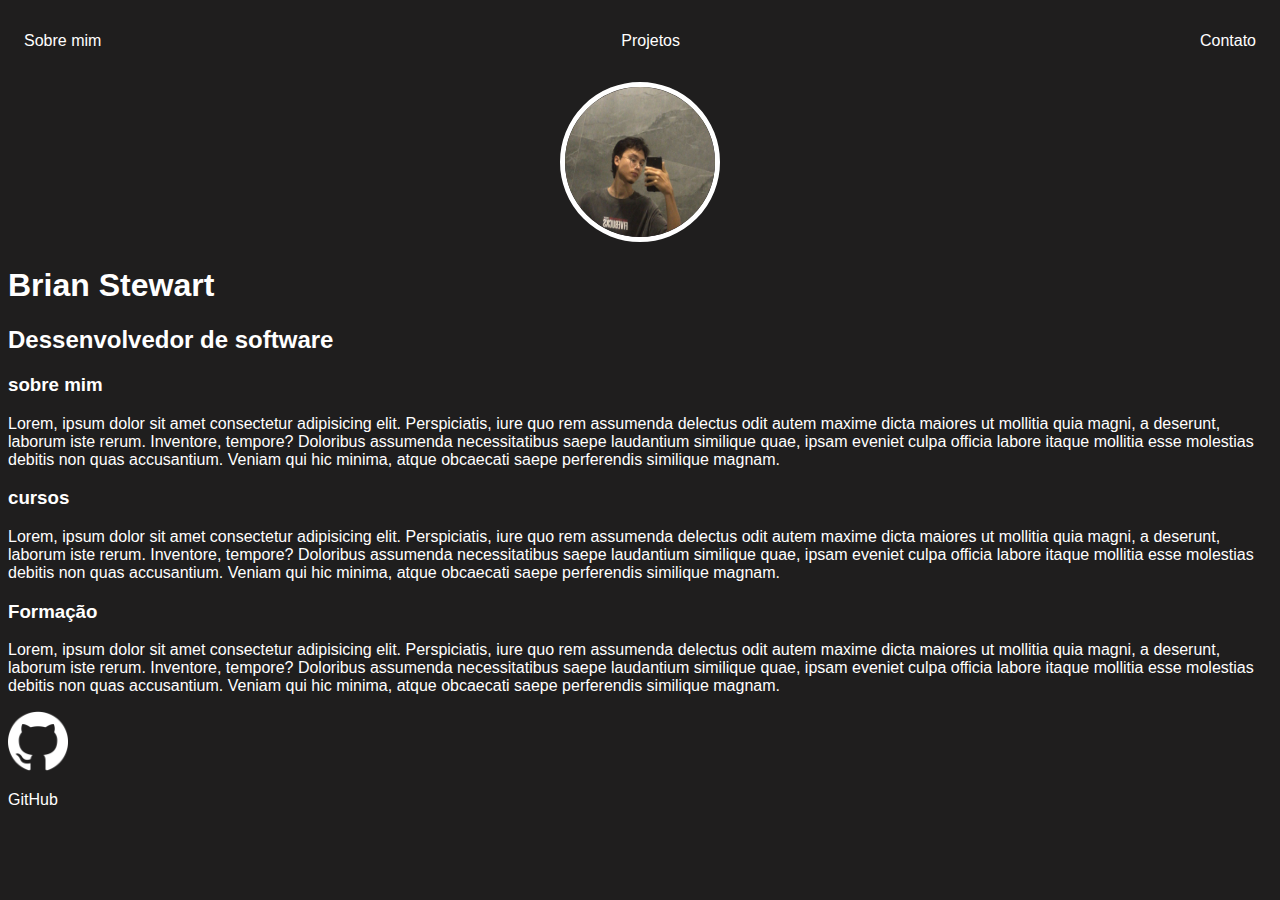
==== index.html @ 1117ef51 "primeiro copm," ====
<!DOCTYPE html>
<html lang="en">
<head>
    <meta charset="UTF-8">
    <meta http-equiv="X-UA-Compatible" content="IE=edge">
    <meta name="viewport" content="width=device-width, initial-scale=1.0">
    <title>Brian Stewart</title>
    <link rel="stylesheet" href="index.css">
</head>
<body>
  <nav>
    <ul>
        <li>
             <a href="index.html">Sobre mim</a>
        </li>        <li>
            <a href="projects.html">Projetos</a>
       </li>        <li>
        <a href="contacts.html">Contato</a>
   </li>

    </ul>
  </nav>
  <header>
    <div class="center">
        <img src="img/WhatsApp Image 2023-03-18 at 01.11.40.jpg">     
    </div>
    <h1>Brian Stewart</h1>
    <h2>Dessenvolvedor de software</h2>
   
  </header>
  <main>
    <section>
        <h3>sobre mim</h3>
        <p>
           Lorem, ipsum dolor sit amet consectetur adipisicing elit. Perspiciatis, iure quo rem assumenda delectus odit autem maxime dicta maiores ut mollitia quia magni, a deserunt, laborum iste rerum. Inventore, tempore?
           Doloribus assumenda necessitatibus saepe laudantium similique quae, ipsam eveniet culpa officia labore itaque mollitia esse molestias debitis non quas accusantium. Veniam qui hic minima, atque obcaecati saepe perferendis similique magnam. 
        </p>
    </section>
    <section>
        <h3>cursos</h3>
        <p>
           Lorem, ipsum dolor sit amet consectetur adipisicing elit. Perspiciatis, iure quo rem assumenda delectus odit autem maxime dicta maiores ut mollitia quia magni, a deserunt, laborum iste rerum. Inventore, tempore?
           Doloribus assumenda necessitatibus saepe laudantium similique quae, ipsam eveniet culpa officia labore itaque mollitia esse molestias debitis non quas accusantium. Veniam qui hic minima, atque obcaecati saepe perferendis similique magnam. 
        </p>
    </section>
    <section>
        <h3>Formação</h3>
        <p>
           Lorem, ipsum dolor sit amet consectetur adipisicing elit. Perspiciatis, iure quo rem assumenda delectus odit autem maxime dicta maiores ut mollitia quia magni, a deserunt, laborum iste rerum. Inventore, tempore?
           Doloribus assumenda necessitatibus saepe laudantium similique quae, ipsam eveniet culpa officia labore itaque mollitia esse molestias debitis non quas accusantium. Veniam qui hic minima, atque obcaecati saepe perferendis similique magnam. 
        </p>
    </section>
  </main>
  <footer>
    <a>
       <a href="https://github.com/Br1anStewart" target="_blank" ><img src="img/github-icon-png-29999999999999.jpg" alt=""></a>
        <p>GitHub</p>
    </a>
  </footer>
  
</body>
</html>
---- index.css ----
body {
    color: white;
    background-color: rgb(31, 30, 30);
    
}

ul {
    display: flex;
    justify-content: space-between;
    list-style-type: none;
    align-items: center;
    padding: 16px;

}

a {
    color: white;
    text-decoration: none;
}

header img {
    width: 150px;
    height: 150px;
    border-radius: 50%;
    border: 5px solid white
}

.center {
    text-align: center;
}

footer img{
    width: 60px;
    height: 60px;
}
html{
    font-family: Arial, Helvetica, sans-serif;
}
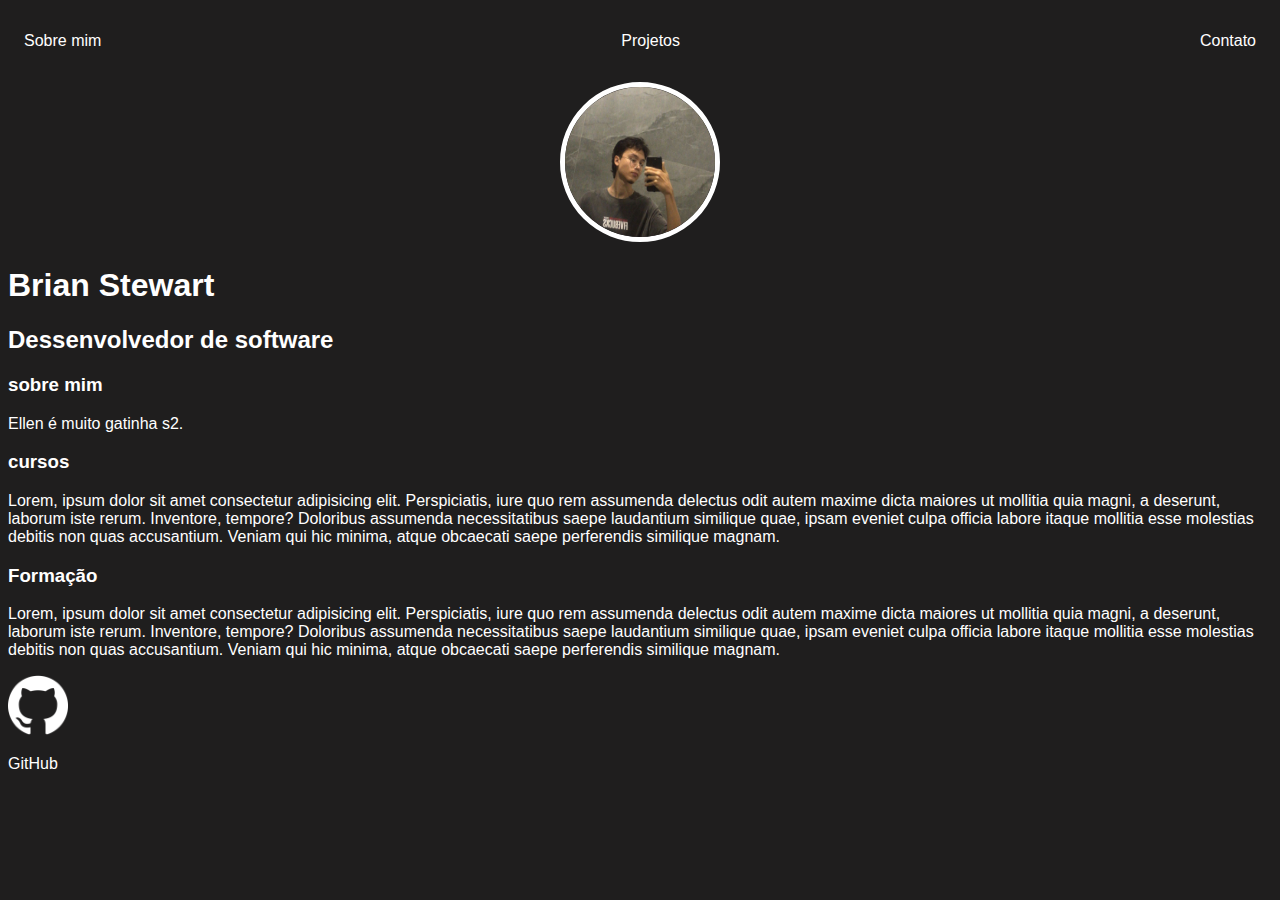
==== commit c5c7da07: "segunto commit" ====
--- a/index.html
+++ b/index.html
@@ -32,8 +32,7 @@
     <section>
         <h3>sobre mim</h3>
         <p>
-           Lorem, ipsum dolor sit amet consectetur adipisicing elit. Perspiciatis, iure quo rem assumenda delectus odit autem maxime dicta maiores ut mollitia quia magni, a deserunt, laborum iste rerum. Inventore, tempore?
-           Doloribus assumenda necessitatibus saepe laudantium similique quae, ipsam eveniet culpa officia labore itaque mollitia esse molestias debitis non quas accusantium. Veniam qui hic minima, atque obcaecati saepe perferendis similique magnam. 
+           Ellen é muito gatinha s2.
         </p>
     </section>
     <section>
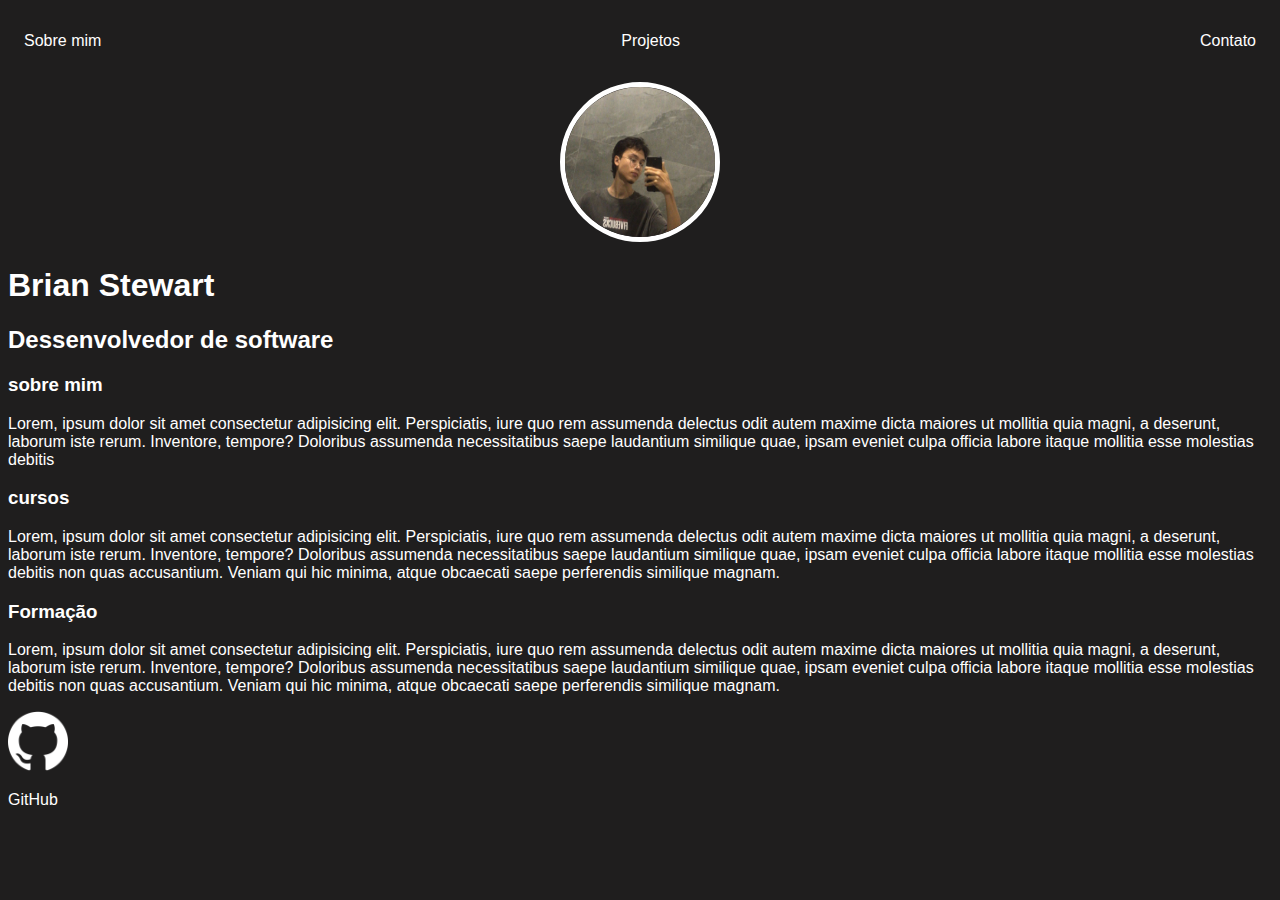
==== commit 0895631b: "Update index.html" ====
--- a/index.html
+++ b/index.html
@@ -32,7 +32,8 @@
     <section>
         <h3>sobre mim</h3>
         <p>
-           Ellen é muito gatinha s2.
+            Lorem, ipsum dolor sit amet consectetur adipisicing elit. Perspiciatis, iure quo rem assumenda delectus odit autem maxime dicta maiores ut mollitia quia magni, a deserunt, laborum iste rerum. Inventore, tempore?
+           Doloribus assumenda necessitatibus saepe laudantium similique quae, ipsam eveniet culpa officia labore itaque mollitia esse molestias debitis
         </p>
     </section>
     <section>
@@ -58,4 +59,4 @@
   </footer>
   
 </body>
-</html>+</html>
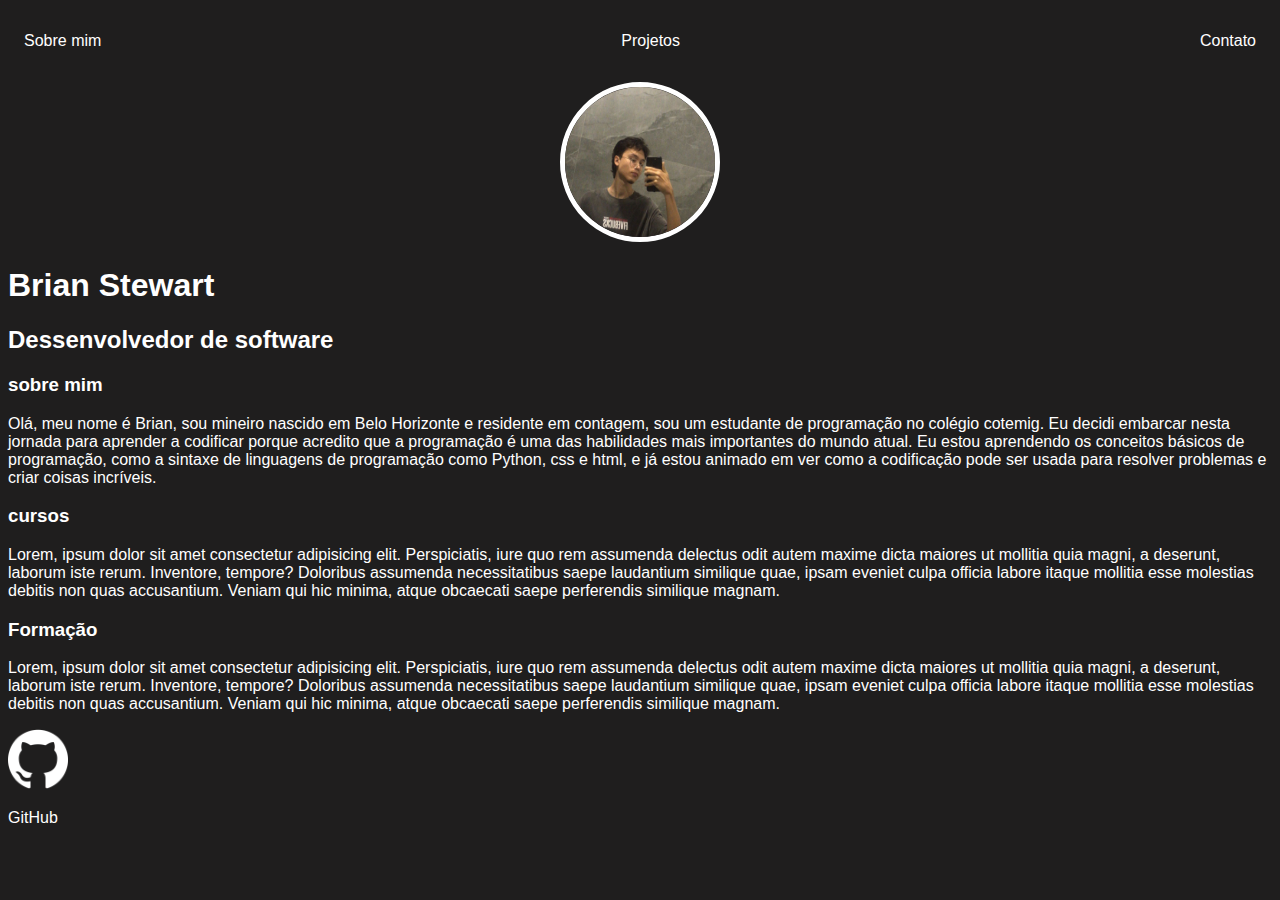
==== commit 2476222e: "lorem ipsum" ====
--- a/index.html
+++ b/index.html
@@ -32,8 +32,7 @@
     <section>
         <h3>sobre mim</h3>
         <p>
-            Lorem, ipsum dolor sit amet consectetur adipisicing elit. Perspiciatis, iure quo rem assumenda delectus odit autem maxime dicta maiores ut mollitia quia magni, a deserunt, laborum iste rerum. Inventore, tempore?
-           Doloribus assumenda necessitatibus saepe laudantium similique quae, ipsam eveniet culpa officia labore itaque mollitia esse molestias debitis
+            Olá, meu nome é Brian, sou mineiro nascido em Belo Horizonte e residente em contagem, sou um estudante de programação no colégio cotemig. Eu decidi embarcar nesta jornada para aprender a codificar porque acredito que a programação é uma das habilidades mais importantes do mundo atual. Eu estou aprendendo os conceitos básicos de programação, como a sintaxe de linguagens de programação como Python, css e html, e já estou animado em ver como a codificação pode ser usada para resolver problemas e criar coisas incríveis.   
         </p>
     </section>
     <section>
